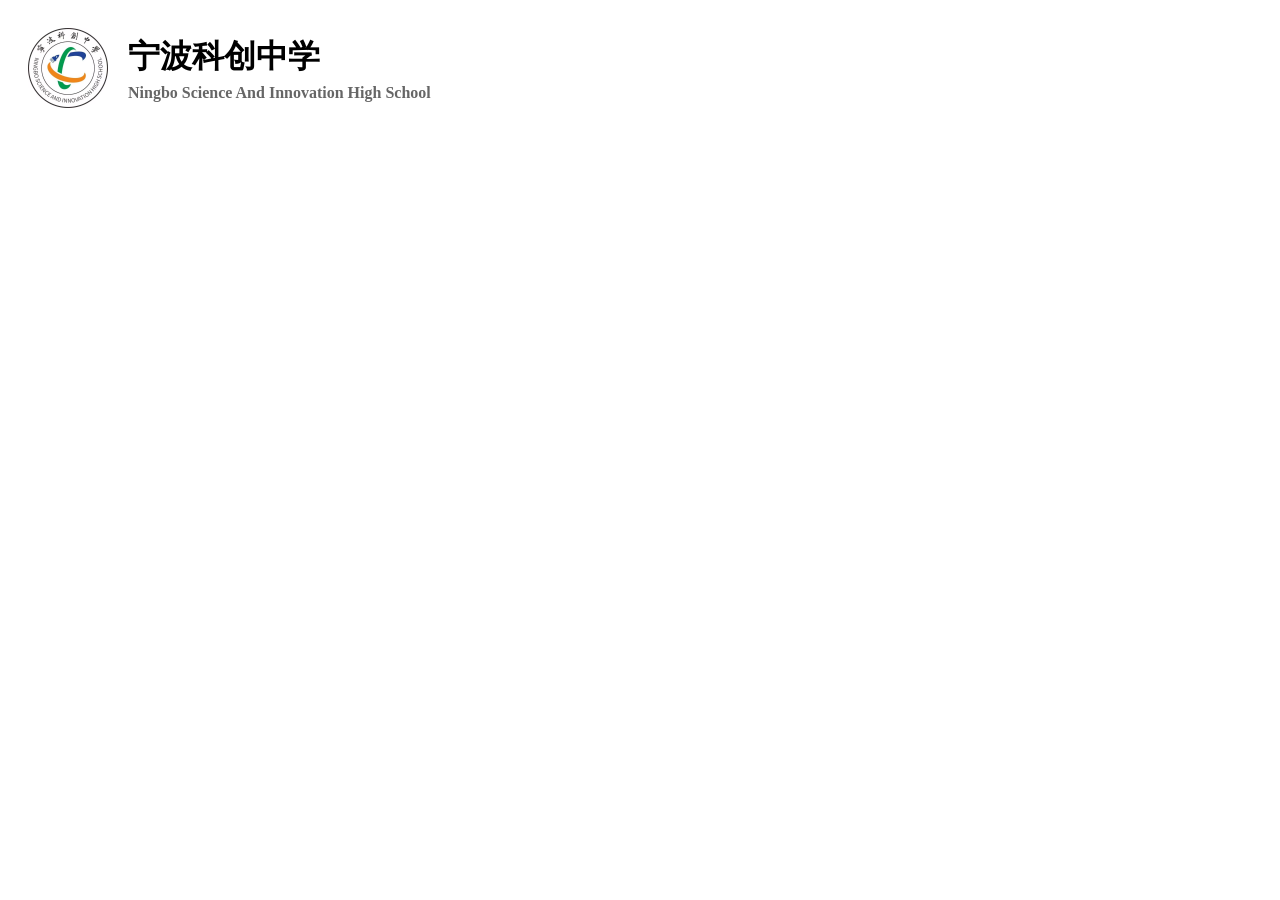
==== index.html @ 83ee2029 "阿巴阿巴..." ====
<!doctype html>
<html lang="zh-CN">

<head>
    <meta charset="UTF-8" />
    <meta name="viewport" content="width=device-width, initial-scale=1.0" />
    <meta http-equiv="X-UA-Compatible" content="ie=edge" />
    <link rel="shortcut icon" href="favicon.ico" type="image/x-icon" />
    <title>宁波科创中学</title>

    <link rel="stylesheet" href="assets/css/style.css" />
</head>

<body>
    <div class="title">
        <img src="assets/images/icon.png" alt="宁波科创中学的校徽" />
        <div class="text-content">
            <h1>宁波科创中学</h1>
            <h3>Ningbo Science And Innovation High School</h3>
        </div>
    </div>
</body>

</html>
---- assets/css/style.css ----
.title {
    display: flex;
    align-items: center;
    gap: 20px;
    padding: 20px;
}

.title img {
    width: 80px;
    height: auto;
}

.text-content {
    display: flex;
    flex-direction: column;
}

.title h1 {
    margin: 0;
    font-size: 32px;
}

.title h3 {
    margin: 5px 0 0 0;
    font-size: 16px;
    color: #666;
}
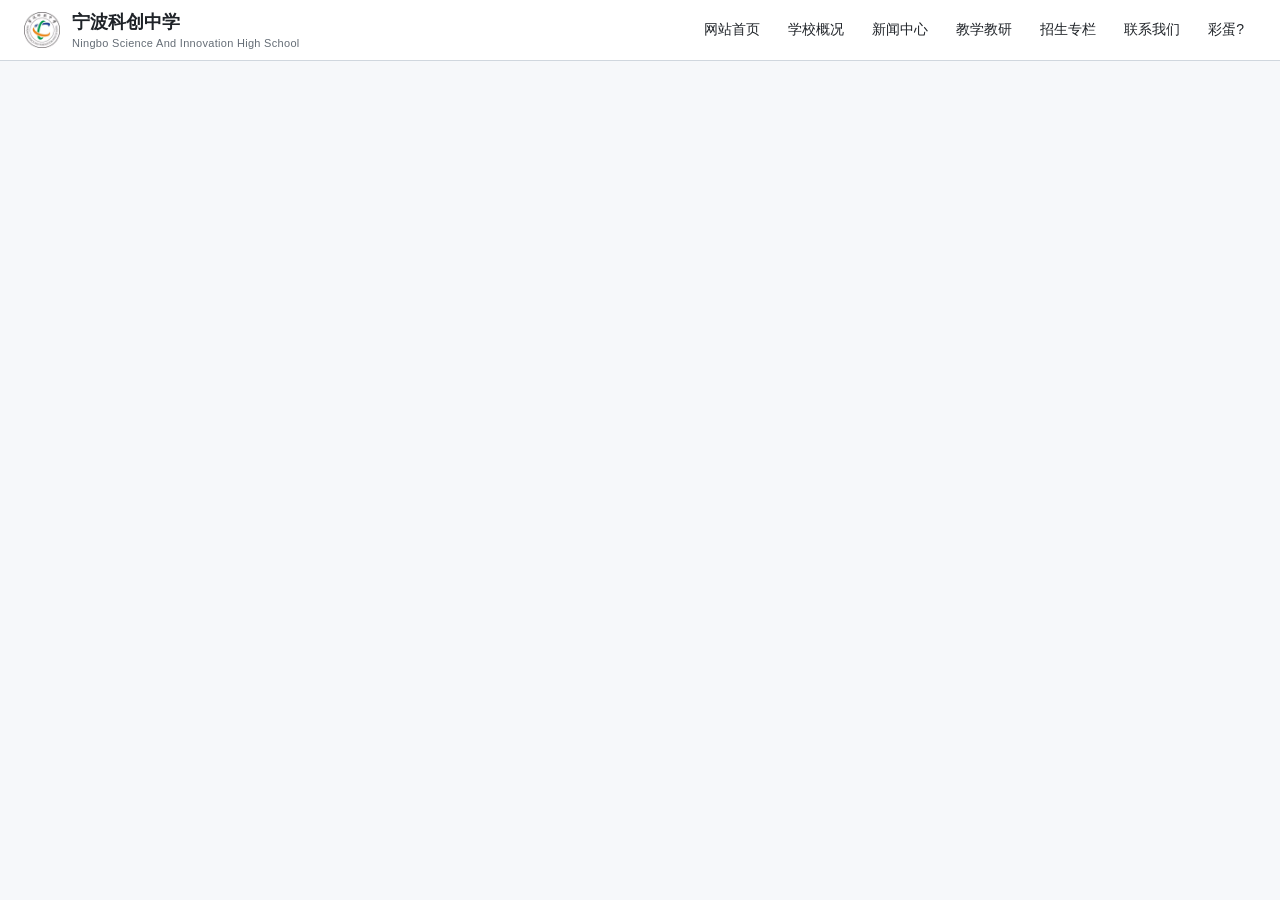
==== commit 2abd13b2: "实现了导航栏(是我最爱的GitHub浅色风" ====
--- a/index.html
+++ b/index.html
@@ -12,11 +12,27 @@
 </head>
 
 <body>
-    <div class="title">
-        <img src="assets/images/icon.png" alt="宁波科创中学的校徽" />
-        <div class="text-content">
-            <h1>宁波科创中学</h1>
-            <h3>Ningbo Science And Innovation High School</h3>
+    <div class="navbar">
+        <div class="nav-container">
+            <!-- 左侧：校徽和校名 -->
+            <div class="logo-area">
+                <img src="assets/images/icon.png" alt="宁波科创中学的校徽">
+                <div class="logo-text">
+                    <h1>宁波科创中学</h1>
+                    <h3>Ningbo Science And Innovation High School</h3>
+                </div>
+            </div>
+
+            <!-- 右侧：导航菜单 -->
+            <ul class="nav-menu">
+                <li><a href="index.html">网站首页</a></li>
+                <li><a href="">学校概况</a></li>
+                <li><a href="">新闻中心</a></li>
+                <li><a href="">教学教研</a></li>
+                <li><a href="">招生专栏</a></li>
+                <li><a href="">联系我们</a></li>
+                <li><a href="">彩蛋?</a></li>
+            </ul>
         </div>
     </div>
 </body>
--- a/assets/css/style.css
+++ b/assets/css/style.css
@@ -1,27 +1,131 @@
-.title {
+* {
+    margin: 0;
+    padding: 0;
+    box-sizing: border-box;
+}
+
+body {
+    font-family:
+        -apple-system, BlinkMacSystemFont, "Segoe UI", "Noto Sans", Helvetica,
+        Arial, sans-serif;
+    background-color: #f6f8fa;
+    color: #1f2328;
+}
+
+.navbar {
+    background-color: #ffffff;
+    border-bottom: 1px solid #d0d7de;
+    padding: 0 24px;
+    position: sticky;
+    top: 0;
+    z-index: 100;
+}
+
+.nav-container {
+    max-width: 1280px;
+    margin: 0 auto;
     display: flex;
     align-items: center;
-    gap: 20px;
-    padding: 20px;
+    justify-content: space-between;
+    flex-wrap: wrap;
+    min-height: 60px;
 }
 
-.title img {
-    width: 80px;
+.logo-area {
+    display: flex;
+    align-items: center;
+    gap: 12px;
+    padding: 8px 0;
+    text-decoration: none;
+}
+
+.logo-area img {
+    width: 36px;
     height: auto;
 }
 
-.text-content {
-    display: flex;
-    flex-direction: column;
+.logo-text h1 {
+    font-size: 18px;
+    font-weight: 600;
+    color: #1f2328;
+    margin: 0;
+    line-height: 1.3;
 }
 
-.title h1 {
-    margin: 0;
-    font-size: 32px;
+.logo-text h3 {
+    font-size: 11px;
+    color: #656d76;
+    font-weight: normal;
+    margin: 2px 0 0 0;
+    letter-spacing: 0.3px;
 }
 
-.title h3 {
-    margin: 5px 0 0 0;
-    font-size: 16px;
-    color: #666;
+.nav-menu {
+    list-style: none;
+    display: flex;
+    gap: 4px;
+    margin: 0;
+    padding: 0;
+    align-items: center;
 }
+
+.nav-menu li a {
+    display: block;
+    padding: 8px 12px;
+    color: #1f2328;
+    text-decoration: none;
+    font-weight: 500;
+    font-size: 14px;
+    transition: all 0.2s;
+    border-radius: 6px;
+}
+
+.nav-menu li a:hover {
+    background-color: #f0f2f5;
+    color: #0969da;
+}
+
+.nav-menu li a.active {
+    font-weight: 600;
+    color: #0969da;
+}
+
+@media (max-width: 768px) {
+    .navbar {
+        padding: 0 16px;
+    }
+
+    .nav-container {
+        flex-direction: column;
+        align-items: stretch;
+    }
+
+    .logo-area {
+        justify-content: center;
+        padding: 12px 0;
+    }
+
+    .logo-area img {
+        width: 32px;
+    }
+
+    .logo-text h1 {
+        font-size: 16px;
+    }
+
+    .logo-text h3 {
+        font-size: 10px;
+    }
+
+    .nav-menu {
+        width: 100%;
+        flex-direction: column;
+        gap: 2px;
+        padding-bottom: 12px;
+    }
+
+    .nav-menu li a {
+        text-align: center;
+        padding: 10px 12px;
+    }
+}
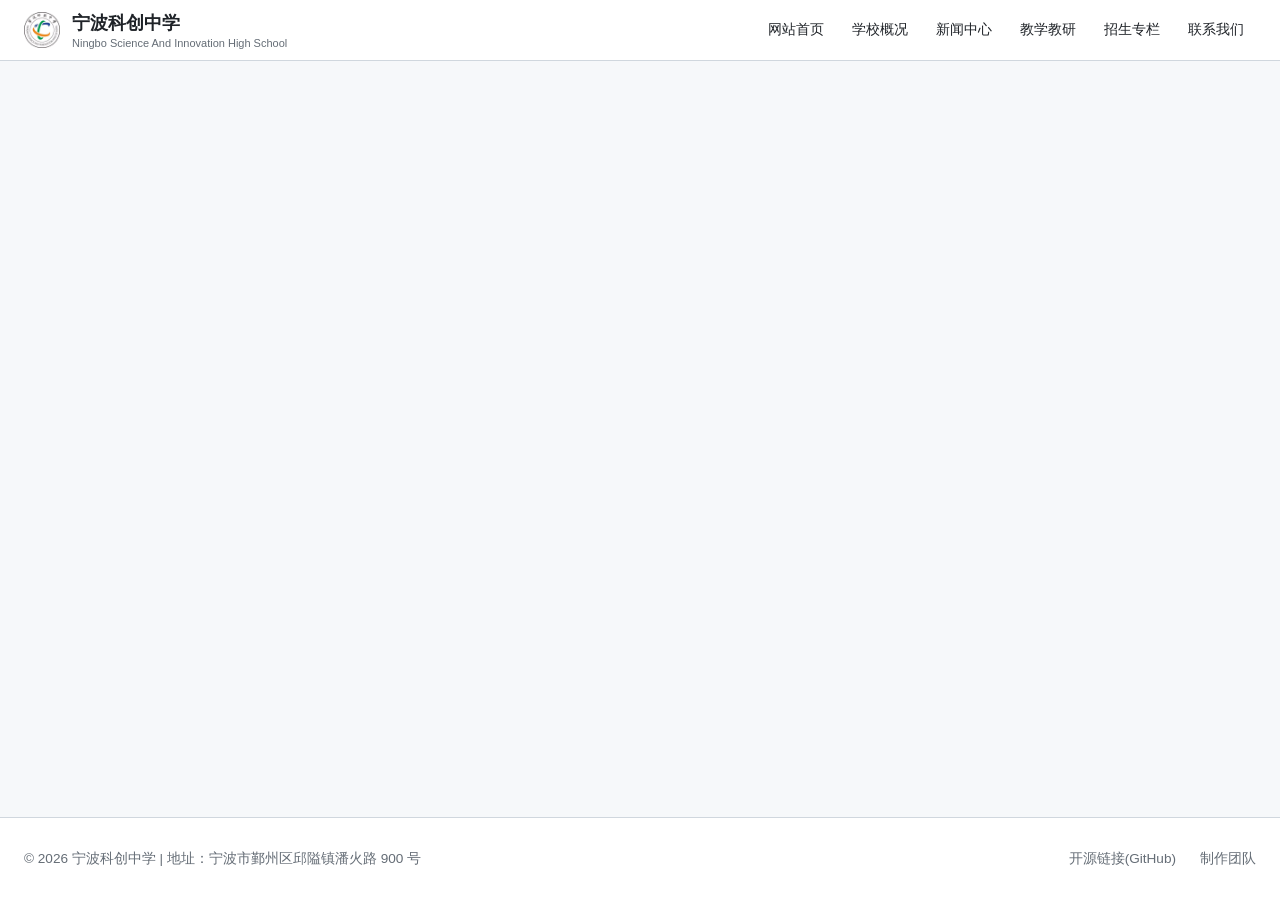
==== commit 005aa23a: "汉堡菜单和页脚" ====
--- a/index.html
+++ b/index.html
@@ -1,40 +1,59 @@
-<!doctype html>
+<!DOCTYPE html>
 <html lang="zh-CN">
 
 <head>
-    <meta charset="UTF-8" />
-    <meta name="viewport" content="width=device-width, initial-scale=1.0" />
-    <meta http-equiv="X-UA-Compatible" content="ie=edge" />
-    <link rel="shortcut icon" href="favicon.ico" type="image/x-icon" />
+    <meta charset="UTF-8">
+    <meta name="viewport" content="width=device-width, initial-scale=1.0, user-scalable=yes">
     <title>宁波科创中学</title>
-
-    <link rel="stylesheet" href="assets/css/style.css" />
+    <link rel="stylesheet" href="assets/css/style.css">
 </head>
 
 <body>
+
     <div class="navbar">
         <div class="nav-container">
-            <!-- 左侧：校徽和校名 -->
+            <!-- 左侧标题 -->
             <div class="logo-area">
-                <img src="assets/images/icon.png" alt="宁波科创中学的校徽">
+                <img src="assets/images/icon.png" alt="校徽">
                 <div class="logo-text">
                     <h1>宁波科创中学</h1>
                     <h3>Ningbo Science And Innovation High School</h3>
                 </div>
             </div>
 
-            <!-- 右侧：导航菜单 -->
-            <ul class="nav-menu">
-                <li><a href="index.html">网站首页</a></li>
-                <li><a href="">学校概况</a></li>
-                <li><a href="">新闻中心</a></li>
-                <li><a href="">教学教研</a></li>
-                <li><a href="">招生专栏</a></li>
-                <li><a href="">联系我们</a></li>
-                <li><a href="">彩蛋?</a></li>
+            <!-- 汉堡菜单 -->
+            <button class="hamburger" id="hamburgerBtn" aria-label="菜单">
+                <span></span>
+                <span></span>
+                <span></span>
+            </button>
+
+            <!-- 导航菜单 -->
+            <ul class="nav-menu" id="navMenu">
+                <li><a href="#">网站首页</a></li>
+                <li><a href="#">学校概况</a></li>
+                <li><a href="#">新闻中心</a></li>
+                <li><a href="#">教学教研</a></li>
+                <li><a href="#">招生专栏</a></li>
+                <li><a href="#">联系我们</a></li>
             </ul>
         </div>
     </div>
+
+    <!-- 页脚 -->
+    <footer class="footer">
+        <div class="footer-container">
+            <div class="footer-info">
+                © 2026 宁波科创中学 | 地址：宁波市鄞州区邱隘镇潘火路 900 号
+            </div>
+            <div class="footer-links">
+                <a href="https://github.com/gh-nbkczx/gh-nbkczx.github.io/" target="_blank">开源链接(GitHub)</a>
+                <a href="https://github.com/gh-nbkczx" target="_blank">制作团队</a>
+            </div>
+        </div>
+    </footer>
+
+    <script src="assets/js/main.js"></script>
 </body>
 
 </html>
--- a/assets/css/style.css
+++ b/assets/css/style.css
@@ -1,3 +1,4 @@
+/* 样式文件 */
 * {
     margin: 0;
     padding: 0;
@@ -6,16 +7,18 @@
 
 body {
     font-family:
-        -apple-system, BlinkMacSystemFont, "Segoe UI", "Noto Sans", Helvetica,
-        Arial, sans-serif;
+        -apple-system, BlinkMacSystemFont, "Segoe UI", Helvetica, Arial,
+        sans-serif;
     background-color: #f6f8fa;
-    color: #1f2328;
-}
-
+    min-height: 100vh;
+    display: flex;
+    flex-direction: column;
+}
+
+/* ========== 导航栏 ========== */
 .navbar {
     background-color: #ffffff;
     border-bottom: 1px solid #d0d7de;
-    padding: 0 24px;
     position: sticky;
     top: 0;
     z-index: 100;
@@ -24,19 +27,19 @@
 .nav-container {
     max-width: 1280px;
     margin: 0 auto;
+    padding: 0 24px;
     display: flex;
     align-items: center;
     justify-content: space-between;
-    flex-wrap: wrap;
     min-height: 60px;
-}
-
+    position: relative;
+}
+
+/* 左侧 logo + 标题 */
 .logo-area {
     display: flex;
     align-items: center;
     gap: 12px;
-    padding: 8px 0;
-    text-decoration: none;
 }
 
 .logo-area img {
@@ -48,25 +51,22 @@
     font-size: 18px;
     font-weight: 600;
     color: #1f2328;
-    margin: 0;
-    line-height: 1.3;
 }
 
 .logo-text h3 {
     font-size: 11px;
     color: #656d76;
     font-weight: normal;
-    margin: 2px 0 0 0;
-    letter-spacing: 0.3px;
-}
-
+    margin-top: 2px;
+}
+
+/* 导航菜单 (桌面端) */
 .nav-menu {
     list-style: none;
     display: flex;
     gap: 4px;
-    margin: 0;
-    padding: 0;
-    align-items: center;
+    align-items: center;
+    transition: all 0.3s ease;
 }
 
 .nav-menu li a {
@@ -76,8 +76,8 @@
     text-decoration: none;
     font-weight: 500;
     font-size: 14px;
+    border-radius: 6px;
     transition: all 0.2s;
-    border-radius: 6px;
 }
 
 .nav-menu li a:hover {
@@ -85,47 +85,170 @@
     color: #0969da;
 }
 
-.nav-menu li a.active {
-    font-weight: 600;
-    color: #0969da;
-}
-
+/* 优化导航菜单的动画，使其更加丝滑 */
+.nav-menu {
+    transition:
+        transform 0.35s cubic-bezier(0.4, 0, 0.2, 1),
+        opacity 0.3s ease;
+}
+
+/* 汉堡菜单按钮 */
+.hamburger {
+    display: none;
+    flex-direction: column;
+    justify-content: space-between;
+    width: 28px;
+    height: 22px;
+    background: transparent;
+    border: none;
+    cursor: pointer;
+    padding: 0;
+    z-index: 20;
+    position: relative;
+    top: 0;
+}
+
+.hamburger span {
+    width: 100%;
+    height: 2.5px;
+    background-color: #1f2328;
+    border-radius: 4px;
+    transition: all 0.25s cubic-bezier(0.4, 0, 0.2, 1);
+}
+
+.hamburger.active span:nth-child(1) {
+    transform: translateY(9.5px) rotate(45deg);
+}
+
+.hamburger.active span:nth-child(2) {
+    opacity: 0;
+}
+
+.hamburger.active span:nth-child(3) {
+    transform: translateY(-9.5px) rotate(-45deg);
+}
+
+/* ========== 移动端样式 (≤768px) ========== */
 @media (max-width: 768px) {
-    .navbar {
+    .nav-container {
         padding: 0 16px;
     }
 
-    .nav-container {
+    .logo-area img {
+        width: 32px;
+    }
+
+    .logo-text h1 {
+        font-size: 16px;
+    }
+
+    .logo-text h3 {
+        font-size: 10px;
+    }
+
+    /* 显示汉堡按钮 */
+    .hamburger {
+        display: flex;
+    }
+
+    /* 导航菜单折叠状态 */
+    .nav-menu {
+        position: absolute;
+        top: 100%;
+        left: 0;
+        right: 0;
+        background-color: #ffffff;
         flex-direction: column;
         align-items: stretch;
-    }
-
-    .logo-area {
+        gap: 0;
+        padding: 16px 20px 24px;
+        border-top: 1px solid #d0d7de;
+        box-shadow: 0 8px 16px rgba(0, 0, 0, 0.05);
+        transform: translateY(-120%);
+        opacity: 0;
+        visibility: hidden;
+        transition:
+            transform 0.25s ease-in-out,
+            opacity 0.2s ease;
+        z-index: 99;
+    }
+
+    /* 菜单展开状态 */
+    .nav-menu.open {
+        transform: translateY(0);
+        opacity: 1;
+        visibility: visible;
+    }
+
+    .nav-menu li {
+        width: 100%;
+        text-align: center;
+        border-bottom: 1px solid #f0f2f5;
+    }
+
+    .nav-menu li:last-child {
+        border-bottom: none;
+    }
+
+    .nav-menu li a {
+        padding: 14px 12px;
+        font-size: 16px;
+    }
+}
+
+@media (max-width: 480px) {
+    .logo-text h3 {
+        display: none;
+    }
+}
+
+.footer {
+    margin-top: auto;
+    background-color: #ffffff;
+    border-top: 1px solid #d0d7de;
+    padding: 2rem 24px;
+}
+
+.footer-container {
+    max-width: 1280px;
+    margin: 0 auto;
+    display: flex;
+    justify-content: space-between;
+    align-items: center;
+    flex-wrap: wrap;
+    gap: 1rem;
+}
+
+.footer-info {
+    color: #656d76;
+    font-size: 0.85rem;
+}
+
+.footer-links {
+    display: flex;
+    gap: 1.5rem;
+    flex-wrap: wrap;
+}
+
+.footer-links a {
+    color: #656d76;
+    text-decoration: none;
+    font-size: 0.85rem;
+    transition: color 0.2s;
+}
+
+.footer-links a:hover {
+    color: #0969da;
+}
+
+@media (max-width: 768px) {
+    .footer-container {
+        flex-direction: column;
+        text-align: center;
+        gap: 0.8rem;
+    }
+
+    .footer-links {
         justify-content: center;
-        padding: 12px 0;
-    }
-
-    .logo-area img {
-        width: 32px;
-    }
-
-    .logo-text h1 {
-        font-size: 16px;
-    }
-
-    .logo-text h3 {
-        font-size: 10px;
-    }
-
-    .nav-menu {
-        width: 100%;
-        flex-direction: column;
-        gap: 2px;
-        padding-bottom: 12px;
-    }
-
-    .nav-menu li a {
-        text-align: center;
-        padding: 10px 12px;
-    }
-}
+    }
+}
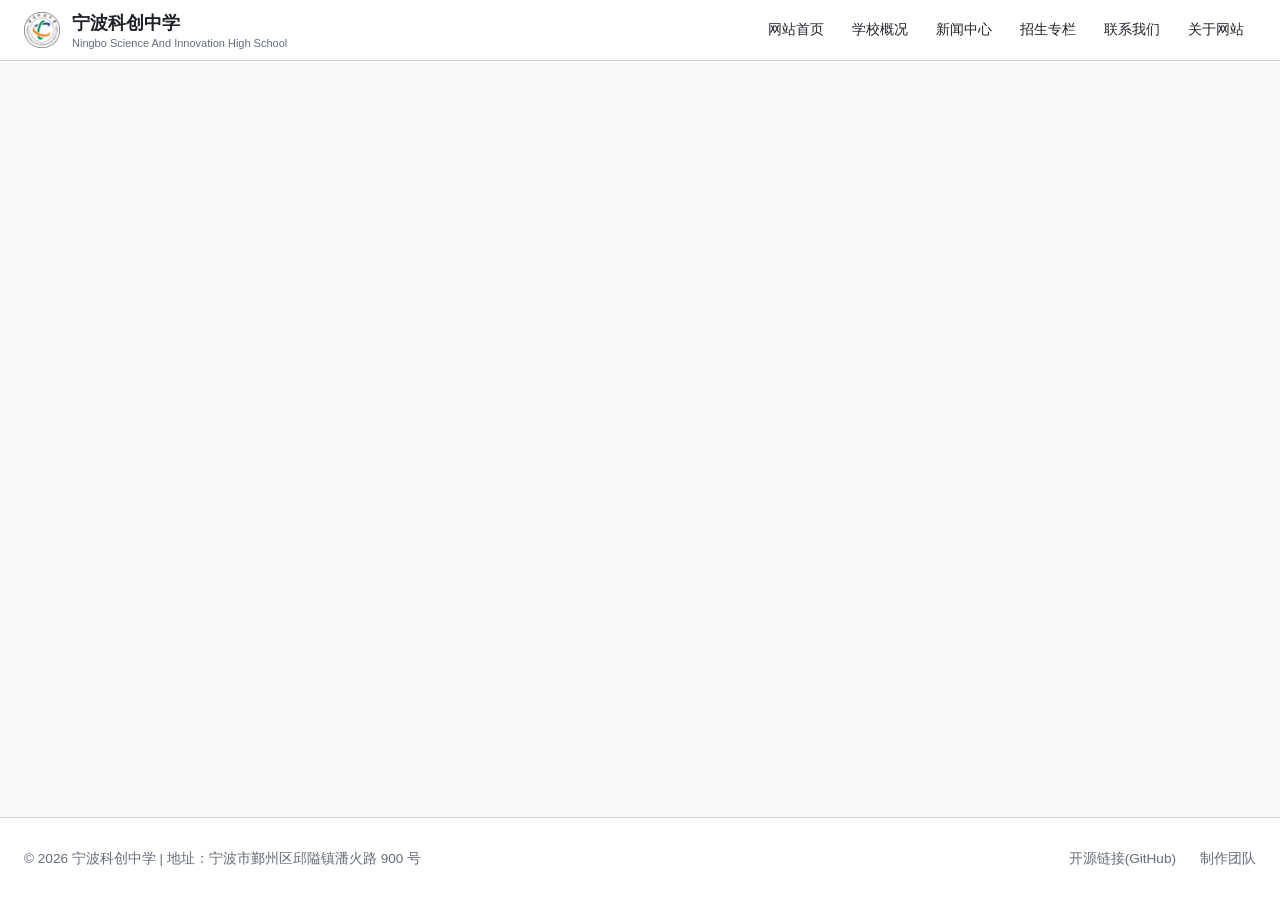
==== commit 2bca2331: "在菜单栏中添加'关于网站'选项" ====
--- a/index.html
+++ b/index.html
@@ -33,9 +33,9 @@
                 <li><a href="#">网站首页</a></li>
                 <li><a href="#">学校概况</a></li>
                 <li><a href="#">新闻中心</a></li>
-                <li><a href="#">教学教研</a></li>
                 <li><a href="#">招生专栏</a></li>
                 <li><a href="#">联系我们</a></li>
+                <li><a href="#">关于网站</a></li>
             </ul>
         </div>
     </div>
--- a/assets/css/style.css
+++ b/assets/css/style.css
@@ -196,12 +196,6 @@
     }
 }
 
-@media (max-width: 480px) {
-    .logo-text h3 {
-        display: none;
-    }
-}
-
 .footer {
     margin-top: auto;
     background-color: #ffffff;
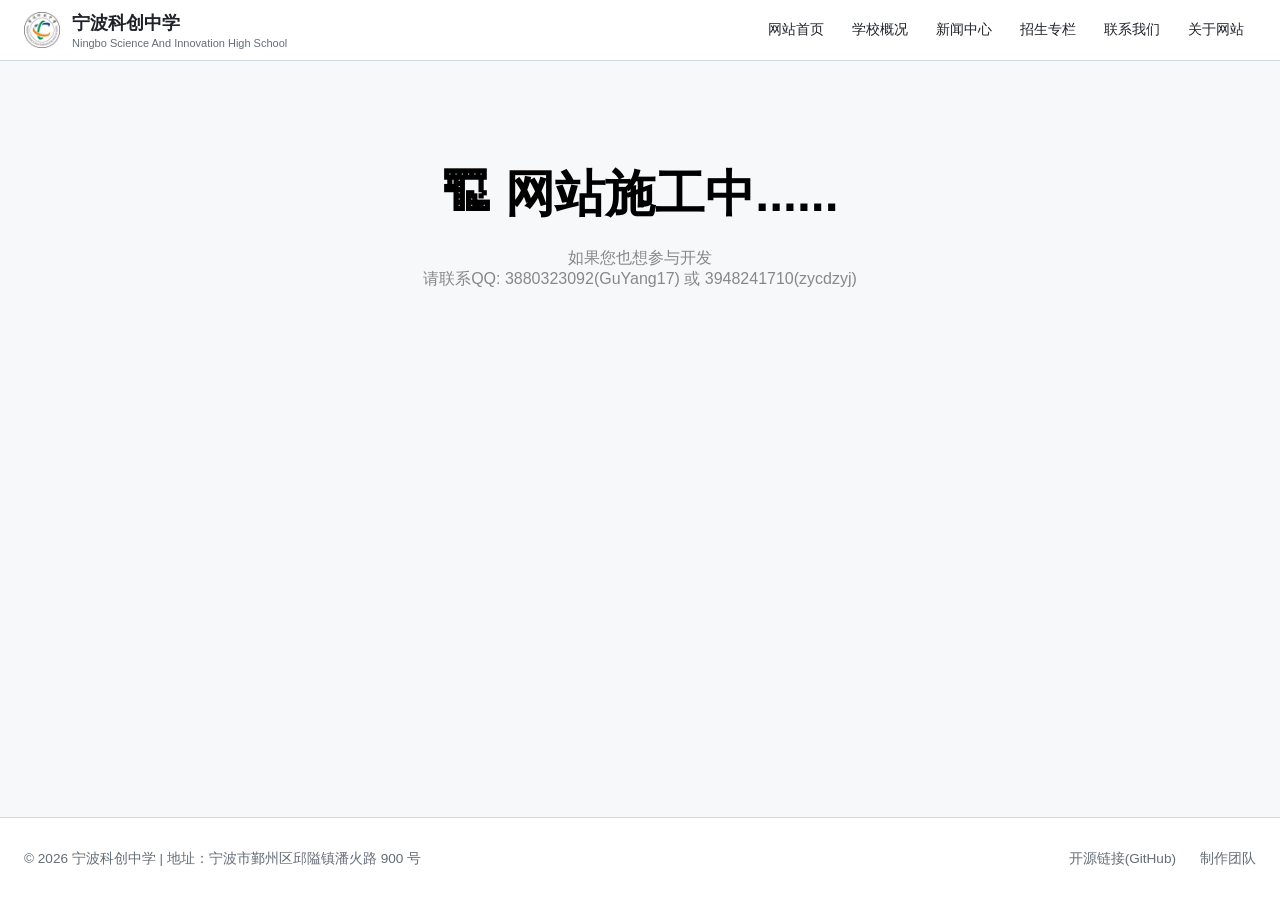
==== commit 9f72100a: "添加占位文本" ====
--- a/index.html
+++ b/index.html
@@ -40,6 +40,13 @@
         </div>
     </div>
 
+    <!-- 占位 -->
+    <div style="text-align: center; padding-top: 100px;">
+        <h1 style="font-size: 50px;">🏗 网站施工中......</h1>
+        <p style="padding-top: 20px; color: rgb(136, 136, 136);">如果您也想参与开发<br>请联系QQ: 3880323092(GuYang17) 或 3948241710(zycdzyj)</p>
+    </div>
+
+
     <!-- 页脚 -->
     <footer class="footer">
         <div class="footer-container">
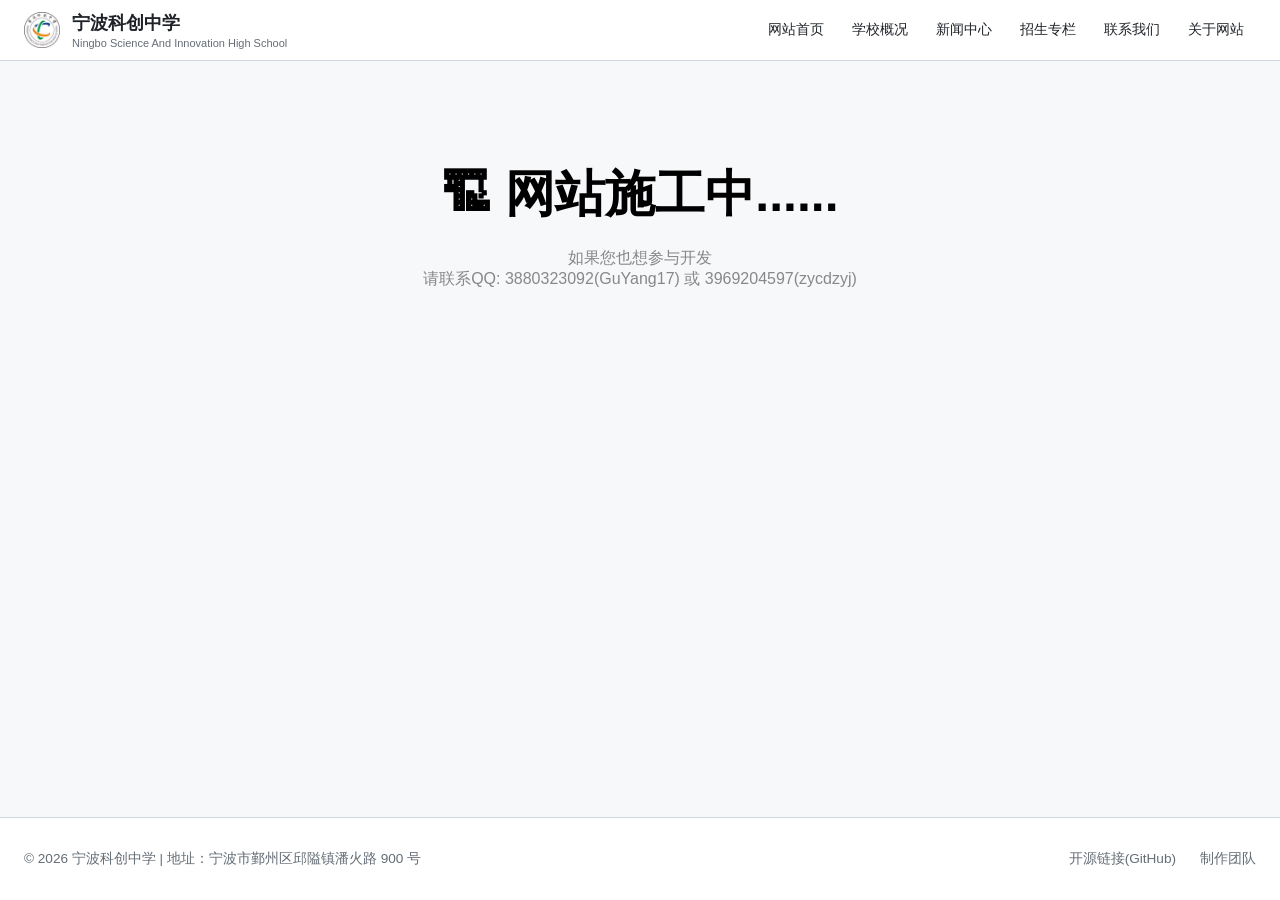
==== commit 24e6c83d: "First upload" ====
--- a/index.html
+++ b/index.html
@@ -30,12 +30,12 @@
 
             <!-- 导航菜单 -->
             <ul class="nav-menu" id="navMenu">
-                <li><a href="#">网站首页</a></li>
-                <li><a href="#">学校概况</a></li>
-                <li><a href="#">新闻中心</a></li>
-                <li><a href="#">招生专栏</a></li>
-                <li><a href="#">联系我们</a></li>
-                <li><a href="#">关于网站</a></li>
+                <li><a href="index.html">网站首页</a></li>
+                <li><a href="about.html">学校概况</a></li>
+                <li><a href="news.html">新闻中心</a></li>
+                <li><a href="admissions.html">招生专栏</a></li>
+                <li><a href="contact.html">联系我们</a></li>
+                <li><a href="about-site.html">关于网站</a></li>
             </ul>
         </div>
     </div>
@@ -43,7 +43,7 @@
     <!-- 占位 -->
     <div style="text-align: center; padding-top: 100px;">
         <h1 style="font-size: 50px;">🏗 网站施工中......</h1>
-        <p style="padding-top: 20px; color: rgb(136, 136, 136);">如果您也想参与开发<br>请联系QQ: 3880323092(GuYang17) 或 3948241710(zycdzyj)</p>
+        <p style="padding-top: 20px; color: rgb(136, 136, 136);">如果您也想参与开发<br>请联系QQ: 3880323092(GuYang17) 或 3969204597(zycdzyj)</p>
     </div>
 
 
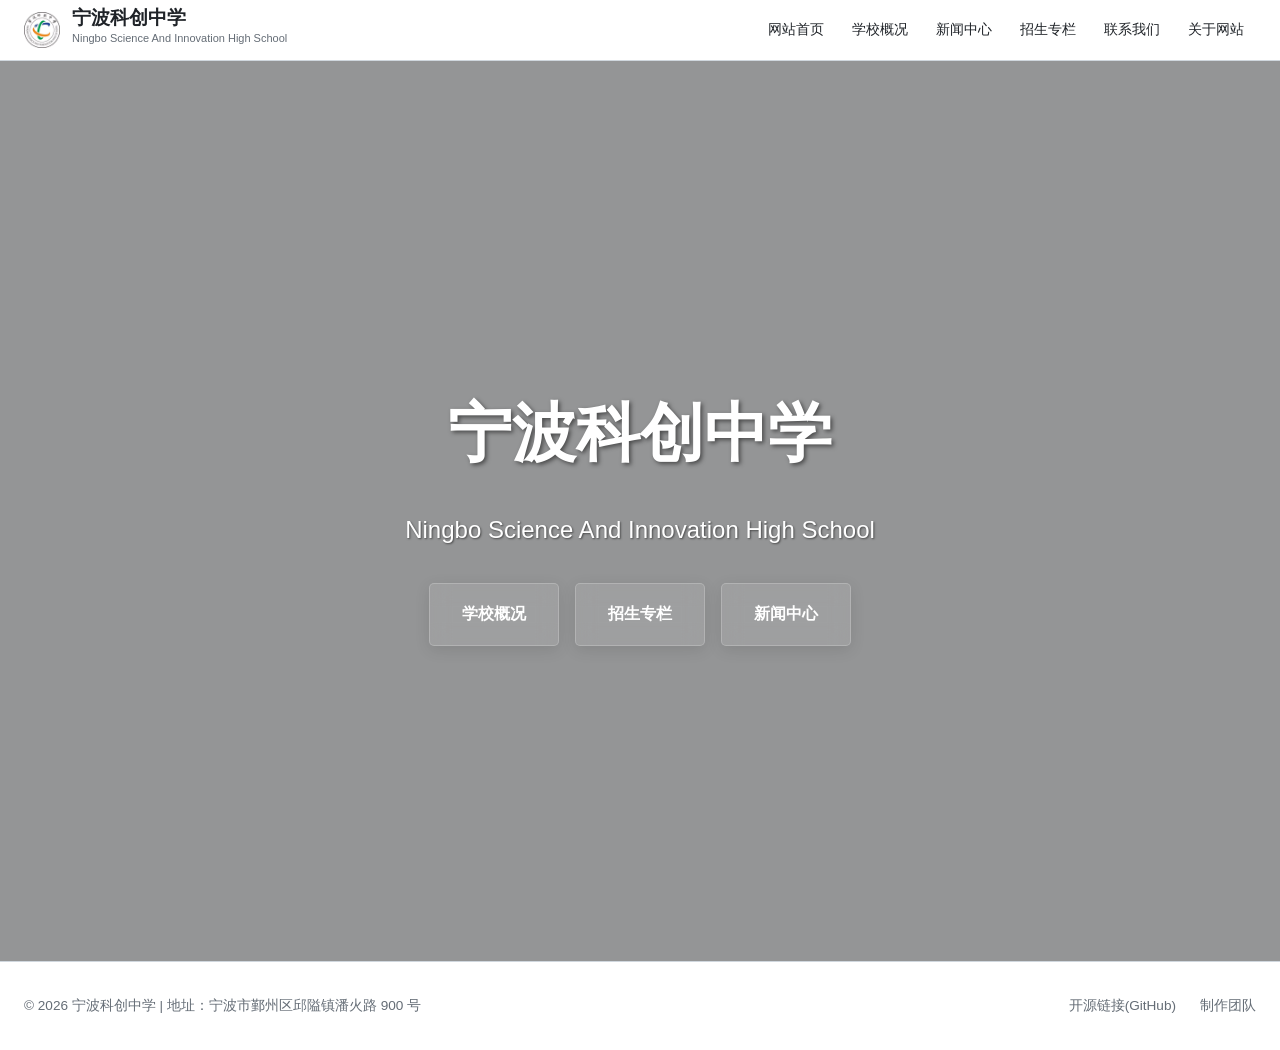
==== commit 1d366117: "主页" ====
--- a/index.html
+++ b/index.html
@@ -40,11 +40,18 @@
         </div>
     </div>
 
-    <!-- 占位 -->
-    <div style="text-align: center; padding-top: 100px;">
-        <h1 style="font-size: 50px;">🏗 网站施工中......</h1>
-        <p style="padding-top: 20px; color: rgb(136, 136, 136);">如果您也想参与开发<br>请联系QQ: 3880323092(GuYang17) 或 3969204597(zycdzyj)</p>
-    </div>
+    <!-- 全屏背景区域 -->
+    <section class="hero">
+        <div class="hero-content">
+            <h1 class="hero-title">宁波科创中学</h1>
+            <p class="hero-subtitle">Ningbo Science And Innovation High School</p>
+            <div class="hero-buttons">
+                <a href="about.html" class="btn-primary">学校概况</a>
+                <a href="admissions.html" class="btn-secondary">招生专栏</a>
+                <a href="news.html" class="btn-outline">新闻中心</a>
+            </div>
+        </div>
+    </section>
 
 
     <!-- 页脚 -->
--- a/assets/css/style.css
+++ b/assets/css/style.css
@@ -6,16 +6,14 @@
 }
 
 body {
-    font-family:
-        -apple-system, BlinkMacSystemFont, "Segoe UI", Helvetica, Arial,
-        sans-serif;
+    font-family: -apple-system, BlinkMacSystemFont, "Segoe UI", Helvetica, Arial, sans-serif;
     background-color: #f6f8fa;
     min-height: 100vh;
     display: flex;
     flex-direction: column;
 }
 
-/* ========== 导航栏 ========== */
+/* ========== 导航栏 (保持不变) ========== */
 .navbar {
     background-color: #ffffff;
     border-bottom: 1px solid #d0d7de;
@@ -48,16 +46,18 @@
 }
 
 .logo-text h1 {
-    font-size: 18px;
+    font-size: 19px;
     font-weight: 600;
     color: #1f2328;
+    text-align: left;
 }
 
 .logo-text h3 {
     font-size: 11px;
     color: #656d76;
     font-weight: normal;
-    margin-top: 2px;
+    margin-top: -6px;
+    text-align: left;
 }
 
 /* 导航菜单 (桌面端) */
@@ -85,11 +85,9 @@
     color: #0969da;
 }
 
-/* 优化导航菜单的动画，使其更加丝滑 */
+/* 优化导航菜单的动画 */
 .nav-menu {
-    transition:
-        transform 0.35s cubic-bezier(0.4, 0, 0.2, 1),
-        opacity 0.3s ease;
+    transition: transform 0.35s cubic-bezier(0.4, 0, 0.2, 1), opacity 0.3s ease;
 }
 
 /* 汉堡菜单按钮 */
@@ -130,28 +128,13 @@
 
 /* ========== 移动端样式 (≤768px) ========== */
 @media (max-width: 768px) {
-    .nav-container {
-        padding: 0 16px;
-    }
-
-    .logo-area img {
-        width: 32px;
-    }
-
-    .logo-text h1 {
-        font-size: 16px;
-    }
-
-    .logo-text h3 {
-        font-size: 10px;
-    }
-
-    /* 显示汉堡按钮 */
-    .hamburger {
-        display: flex;
-    }
-
-    /* 导航菜单折叠状态 */
+    .nav-container { padding: 0 16px; }
+    .logo-area img { width: 32px; }
+    .logo-text h1 { font-size: 16px; }
+    .logo-text h3 { font-size: 10px; }
+    .search-box { display: none; }
+    .hamburger { display: flex; }
+    
     .nav-menu {
         position: absolute;
         top: 100%;
@@ -167,35 +150,22 @@
         transform: translateY(-120%);
         opacity: 0;
         visibility: hidden;
-        transition:
-            transform 0.25s ease-in-out,
-            opacity 0.2s ease;
+        transition: transform 0.25s ease-in-out, opacity 0.2s ease;
         z-index: 99;
     }
 
-    /* 菜单展开状态 */
     .nav-menu.open {
         transform: translateY(0);
         opacity: 1;
         visibility: visible;
     }
 
-    .nav-menu li {
-        width: 100%;
-        text-align: center;
-        border-bottom: 1px solid #f0f2f5;
-    }
-
-    .nav-menu li:last-child {
-        border-bottom: none;
-    }
-
-    .nav-menu li a {
-        padding: 14px 12px;
-        font-size: 16px;
-    }
-}
-
+    .nav-menu li { width: 100%; text-align: center; border-bottom: 1px solid #f0f2f5; }
+    .nav-menu li:last-child { border-bottom: none; }
+    .nav-menu li a { padding: 14px 12px; font-size: 16px; }
+}
+
+/* ========== 页脚 (保持不变) ========== */
 .footer {
     margin-top: auto;
     background-color: #ffffff;
@@ -213,36 +183,279 @@
     gap: 1rem;
 }
 
-.footer-info {
-    color: #656d76;
-    font-size: 0.85rem;
-}
-
-.footer-links {
-    display: flex;
-    gap: 1.5rem;
+.footer-info { color: #656d76; font-size: 0.85rem; }
+
+.footer-links { display: flex; gap: 1.5rem; flex-wrap: wrap; }
+.footer-links a { color: #656d76; text-decoration: none; font-size: 0.85rem; transition: color 0.2s; }
+.footer-links a:hover { color: #0969da; }
+
+@media (max-width: 768px) {
+    .footer-container { flex-direction: column; text-align: center; gap: 0.8rem; }
+    .footer-links { justify-content: center; }
+}
+
+/* ========== 全局通用设置 (保持居中) ========== */
+body {
+    font-family: "Microsoft YaHei", sans-serif;
+    line-height: 1.8;
+    color: #333;
+    text-align: center; /* 全局文字默认居中 */
+}
+
+.container {
+    width: 80%;
+    max-width: 900px;
+    margin: 0 auto;
+    padding: 20px;
+    text-align: center; /* 容器内容默认居中 */
+}
+
+h2 {
+    color: #0056b3;
+    font-size: 2rem;
+    margin-bottom: 30px;
+    text-align: center;
+}
+
+h3 { color: #444; margin-bottom: 10px; }
+.lead-text { font-size: 1.2rem; font-weight: bold; color: #555; }
+
+/* 特色板块：网格布局 */
+.feature-grid {
+    display: flex;
+    flex-direction: column; /* 改为 column (纵向) */
+    gap: 10px;              /* 增加间距 */
+}
+/* ========== 卡片样式 (修复冲突版) ========== */
+.feature-item {
+    display: flex;
+    flex-direction: column; 
+    align-items: flex-start; 
+
+    /* 保持宽度设置 */
+    flex: 1 1 300px; 
+
+    /* --- 修改点 1：减小内边距 --- */
+    /* 原来是 20px 30px (上下20，左右30) */
+    /* 改为 10px 20px (上下10，左右20) -> 整体变“扁”了 */
+    padding: 10px 20px; 
+
+    /* --- 修改点 2：紧凑内部元素 --- */
+    /* 强制内部所有子元素（如 h3, p, div）的上下间距为 0 */
+    /* 这能消除浏览器默认的段落间距 */
+    margin: 0; 
+    gap: 5px; /* 如果内部是 flex 布局，用 gap 控制间距 */
+
+    /* 保持外观设置 */
+    background-color: #f9f9f9;
+    border-radius: 10px;
+    border: 1px solid #e0e0e0;
+    box-shadow: 0 4px 8px rgba(0, 0, 0, 0.1);
+    
+    text-align: left; 
+    transition: all 0.3s ease;
+    box-sizing: border-box;
+}
+
+/* 悬停效果 */
+.feature-item:hover {
+    transform: translateY(-10px);
+    box-shadow: 0 10px 25px rgba(0, 0, 0, 0.15);
+    background-color: #ffffff;
+    border-color: #d0d0d0;
+}
+
+/* 标题缩放 */
+.feature-item:hover h3 {
+    transform: scale(1.05);
+    transition: transform 0.3s ease;
+}
+
+/* ========== 头像样式 ========== */
+.avatar-user {
+    width: 60px;
+    height: 60px;
+    border-radius: 50%;
+    overflow: hidden;
+    flex-shrink: 0; /* 防止被压缩 */
+}
+
+.avatar-user img {
+    width: 100%;
+    height: 100%;
+    object-fit: cover;
+    display: block;
+}
+
+/* 确保卡片内的内容区域占满剩余空间 */
+.feature-item .content {
+    flex: 1;
+}
+
+/* ========== 按钮样式 (保持不变) ========== */
+.btn-group { text-align: center; margin-bottom: 30px; }
+.btn {
+    padding: 10px 20px;
+    cursor: pointer;
+    border: 1px solid #ddd;
+    background: #f0f0f0;
+    border-radius: 4px;
+    margin: 0 5px;
+    transition: all 0.3s;
+}
+.btn:hover { background: #e0e0e0; }
+.btn.active { background: #007bff; color: white; border-color: #007bff; }
+
+/* 大头像样式 (保持不变) */
+.avatar {
+    width: 200px;
+    height: 200px;
+    border-radius: 50%;
+    overflow: hidden;
+    text-align: center;
+    margin: 0 auto;
+}
+.avatar img { width: 100%; height: 100%; object-fit: cover; }
+
+/* 内容块显示逻辑 (保持不变) */
+.content-item {
+    display: none;
+    padding: 20px;
+    border: 1px solid #eee;
+    border-radius: 8px;
+    background: #fafafa;
+    animation: fadeIn 0.5s;
+}
+.content-item.active { display: block; }
+
+@keyframes fadeIn {
+    from { opacity: 0; transform: translateY(10px); }
+    to { opacity: 1; transform: translateY(0); }
+}
+
+/* ========== Hero Section ========== */
+.hero {
+    height: 100vh;
+    background-image: url('https://picsum.photos/1920/1080');
+    background-size: cover;
+    background-position: center;
+    display: flex;
+    align-items: center;
+    justify-content: center;
+    position: relative;
+}
+
+.hero::before {
+    content: '';
+    position: absolute;
+    top: 0;
+    left: 0;
+    right: 0;
+    bottom: 0;
+    background: rgba(0, 0, 0, 0.4);
+}
+
+.hero-content {
+    text-align: center;
+    color: white;
+    z-index: 1;
+    position: relative;
+    animation: fadeIn 1s ease-out;
+}
+
+.hero-title {
+    font-size: 4rem;
+    font-weight: bold;
+    margin-bottom: 1rem;
+    text-shadow: 2px 2px 4px rgba(0, 0, 0, 0.5);
+}
+
+.hero-subtitle {
+    font-size: 1.5rem;
+    margin-bottom: 2rem;
+    text-shadow: 1px 1px 2px rgba(0, 0, 0, 0.5);
+}
+
+.hero-buttons {
+    display: flex;
+    gap: 1rem;
+    justify-content: center;
     flex-wrap: wrap;
 }
 
-.footer-links a {
-    color: #656d76;
+.btn-primary, .btn-secondary, .btn-outline {
+    padding: 1rem 2rem;
     text-decoration: none;
-    font-size: 0.85rem;
-    transition: color 0.2s;
-}
-
-.footer-links a:hover {
-    color: #0969da;
-}
-
+    border-radius: 5px;
+    font-weight: bold;
+    transition: all 0.3s;
+    display: inline-block;
+    background: rgba(255, 255, 255, 0.1);
+    backdrop-filter: blur(10px);
+    border: 1px solid rgba(255, 255, 255, 0.2);
+    color: white;
+    box-shadow: 0 4px 15px rgba(0, 0, 0, 0.1);
+}
+
+.btn-primary {
+    background: rgba(255, 255, 255, 0.1);
+    backdrop-filter: blur(10px);
+    border: 1px solid rgba(255, 255, 255, 0.2);
+    color: white;
+    box-shadow: 0 4px 15px rgba(0, 0, 0, 0.1);
+}
+
+.btn-primary:hover {
+    background: rgba(255, 255, 255, 0.2);
+    backdrop-filter: blur(15px);
+    transform: translateY(-2px);
+    box-shadow: 0 8px 25px rgba(0, 0, 0, 0.2);
+}
+
+.btn-secondary {
+    background: rgba(255, 255, 255, 0.1);
+    backdrop-filter: blur(10px);
+    border: 1px solid rgba(255, 255, 255, 0.2);
+    color: white;
+    box-shadow: 0 4px 15px rgba(0, 0, 0, 0.1);
+}
+
+.btn-secondary:hover {
+    background: rgba(255, 255, 255, 0.2);
+    backdrop-filter: blur(15px);
+    transform: translateY(-2px);
+    box-shadow: 0 8px 25px rgba(0, 0, 0, 0.2);
+}
+
+.btn-outline {
+    background: rgba(255, 255, 255, 0.1);
+    backdrop-filter: blur(10px);
+    border: 1px solid rgba(255, 255, 255, 0.2);
+    color: white;
+    box-shadow: 0 4px 15px rgba(0, 0, 0, 0.1);
+}
+
+.btn-outline:hover {
+    background: rgba(255, 255, 255, 0.3);
+    backdrop-filter: blur(15px);
+    color: rgba(0, 0, 0, 0.8);
+    transform: translateY(-2px);
+    box-shadow: 0 8px 25px rgba(0, 0, 0, 0.2);
+}
+
+/* 移动端样式 */
 @media (max-width: 768px) {
-    .footer-container {
+    .hero-title {
+        font-size: 2.5rem;
+    }
+    .hero-subtitle {
+        font-size: 1.2rem;
+    }
+    .hero-buttons {
         flex-direction: column;
-        text-align: center;
-        gap: 0.8rem;
-    }
-
-    .footer-links {
-        justify-content: center;
-    }
-}
+        align-items: center;
+    }
+    .btn-primary, .btn-secondary, .btn-outline {
+        width: 200px;
+    }
+}
